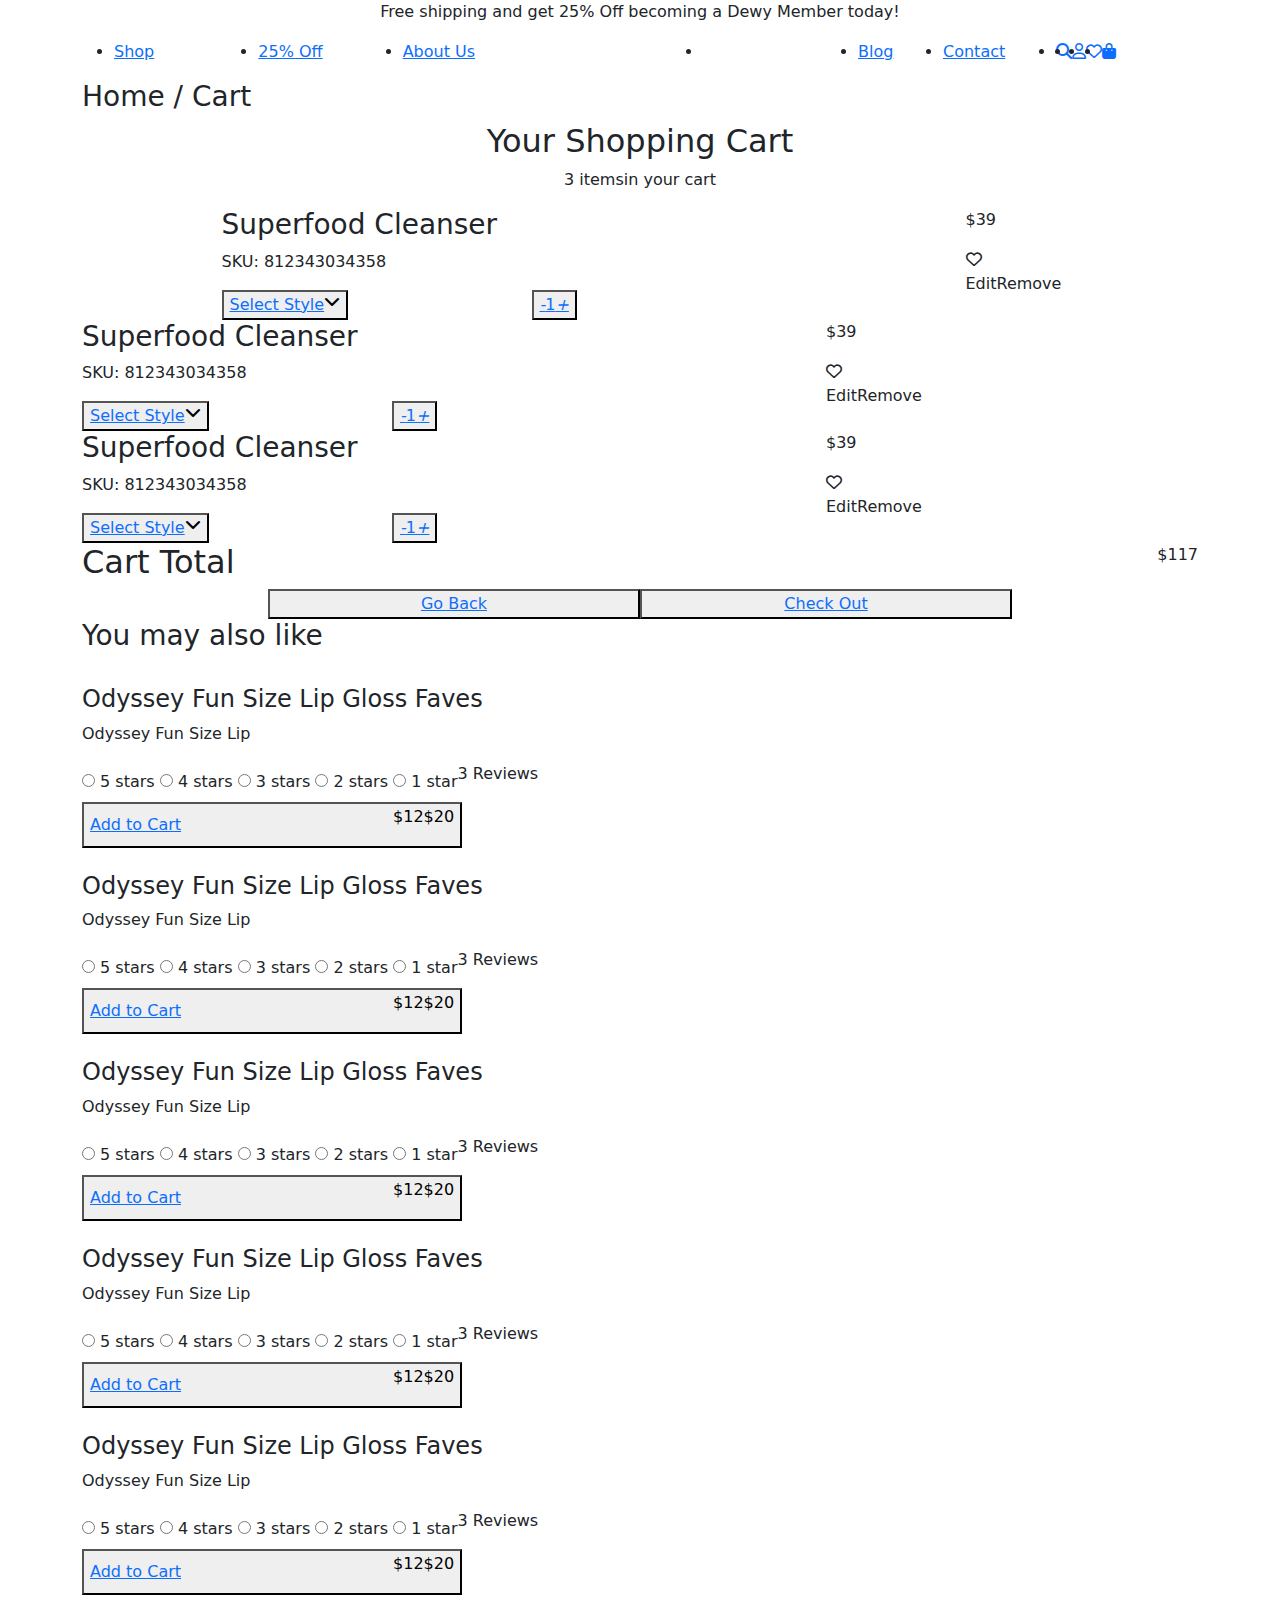
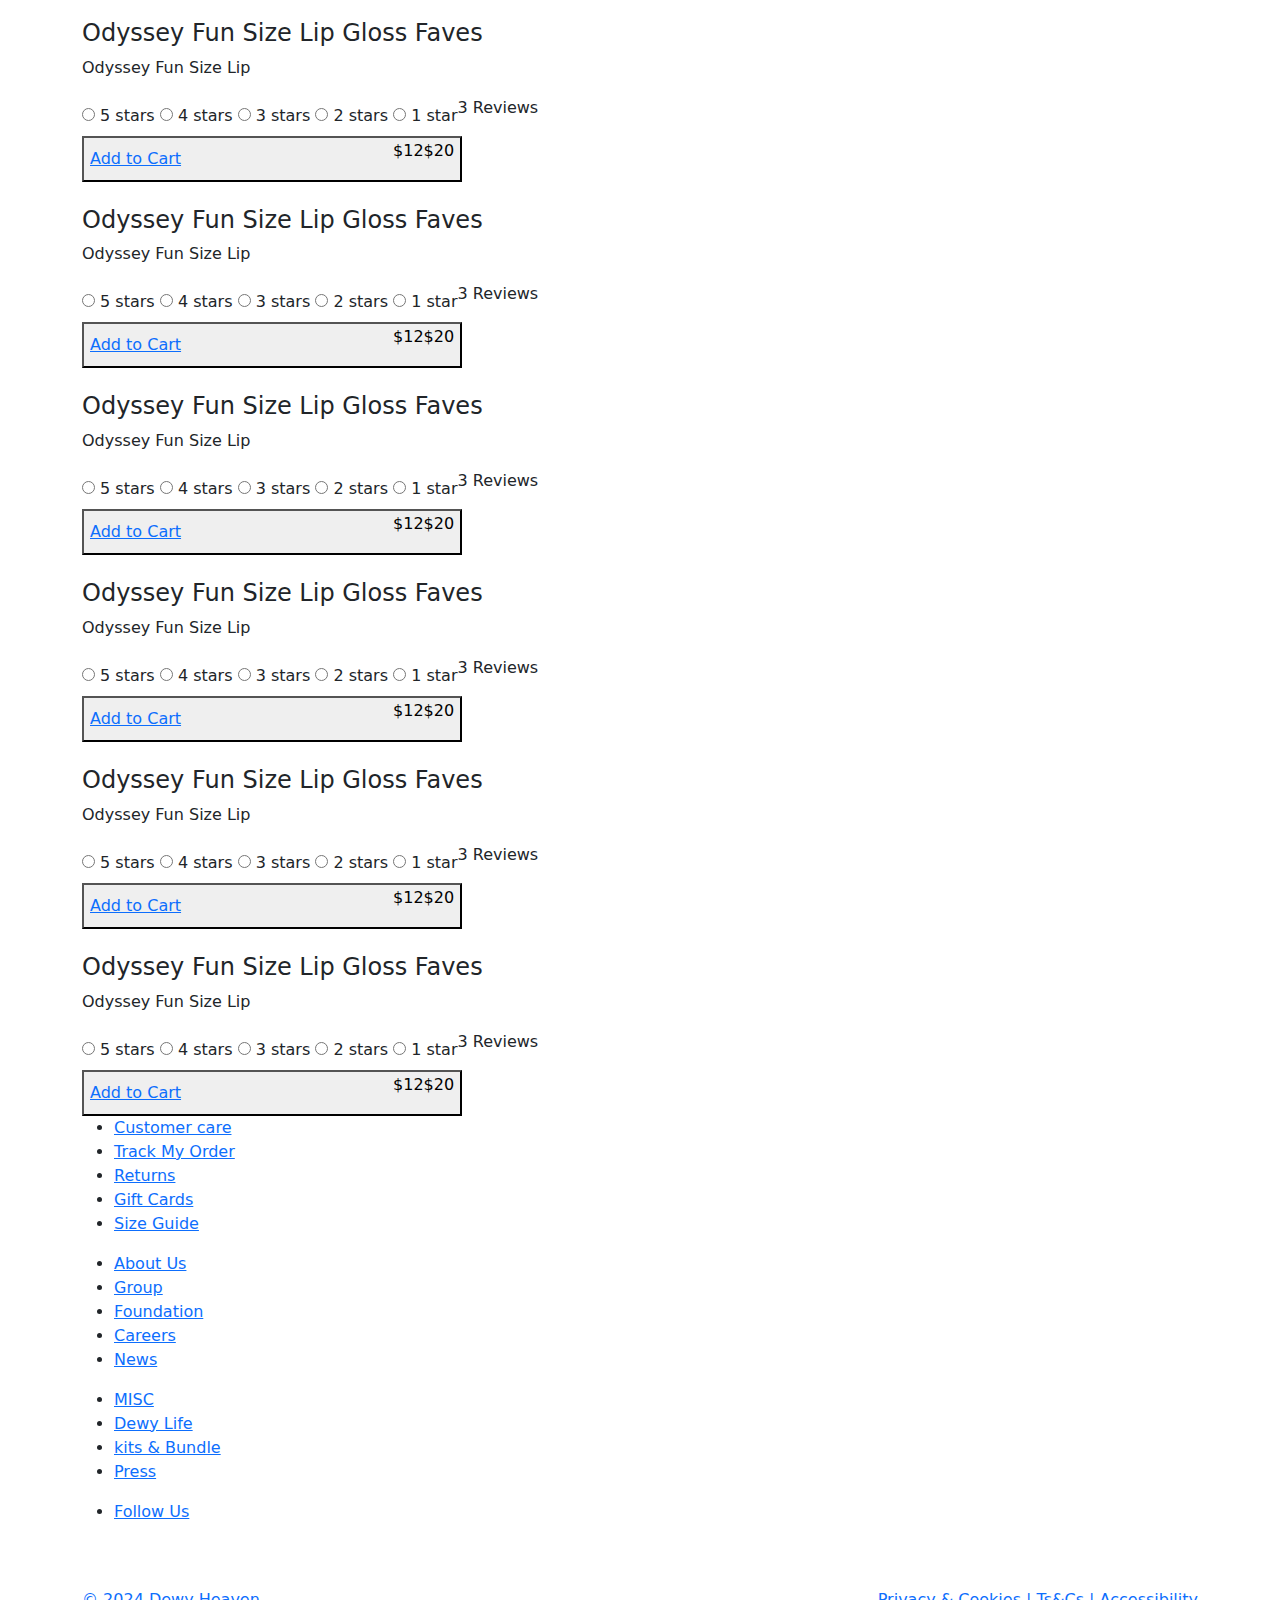
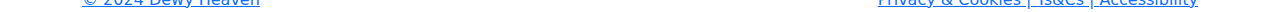
==== cart.html @ bd45c79e "first commit" ====
<!DOCTYPE html>
<html lang="en">
<head>
    <meta charset="UTF-8">
    <meta name="viewport" content="width=device-width, initial-scale=1.0">
    <link href="https://cdn.jsdelivr.net/npm/bootstrap@5.3.3/dist/css/bootstrap.min.css" rel="stylesheet">
    <link rel="stylesheet" href="https://cdnjs.cloudflare.com/ajax/libs/font-awesome/6.6.0/css/all.min.css">
    <link rel="stylesheet" href="./css/swiper-bundle.min.css">
    <link rel="stylesheet" href="./css/common.css">
    <title>Document</title>
</head>
<body>
    <div class="container">
             <!-- Boostrap Thanh nav đầu của Header trên cùng -->
             <section class="nav_top w-100 text-center">
                <p class="d-none d-sm-block d-md-block">Free shipping and get 25% Off becoming a Dewy Member today!</p>
                <p class="d-block d-sm-none d-md-none">Free shipping and get 25% Off today!</p>
            </section>
             <!-- Boostrap Thanh nav đầu của Menu trên cùng -->
             <section class="nav_bottom">
                <div class="nav_bottom-center">
                    <div class="w-100 position-relative center_flex">
                        <div class="list_content d-none d-sm-none d-md-flex align-items-center justify-content-md-around justify-content-between">
                            <div class="ul-left col-md-4 col-xl-5">
                                <ul class="d-flex">
                                    <li class="col-md-3 col-xl-4 "><a href="./cart.html">Shop</a></li>
                                    <li class="col col-xl-4 "><a href="#">25% Off</a></li>
                                    <li class="col col-xl-4 "><a href="./about.html">About Us</a></li>
                                </ul>
                            </div>
                            <div class="ul_center col-md-2 col-xl-3 d-flex justify-content-center">
                                <ul>
                                    <li class="col-md-4 col-xl-4 "><a href="./index.html"><img src="./image/dewyheavenlogo 1 (1).png" alt=""></a></li>
                                </ul>
                               
                            </div>
                            <div class="ul_right col-4">
                                <ul class="d-flex">
                                    <li class="col-md-2 col-xl-3 "><a href="#">Blog</a></li>
                                    <li class="col-md-4 col-xl-4 "><a href="#">Contact</a></li>
                                    <li class="" ><a href="#"><i class="fa-solid fa-magnifying-glass"></i></a></li>
                                    <li class="" ><a href="#"><i class="fa-regular fa-user"></i></a></li>
                                    <li class="" ><a href="#"><i class="fa-regular fa-heart"></i></a></li>
                                    <li class="" ><a href="#"><i class="fa-solid fa-bag-shopping"></i></a></li>
                                </ul>
                            </div>
                        </div>
                        <div class="list_content list_content1 d-flex d-sm-flex d-md-none align-items-center justify-content-between">
                            <div class="ul_left col-md-4 col-xl-5">
                                <ul class="d-flex">
                                    <li class="" ><a href="#"><img src="./image/cart/Frame.png" alt=""></a></li>
                                    <li class="d-none d-sm-block" ><a href="#"><img src="./image/cart/image 27.png" alt=""></a></li>
                                </ul>
                            </div>
                            <div class="ul_center col-md-4 col-xl-3 d-flex justify-content-center">
                                <ul>
                                    <li class="col-md-4 col-xl-4 "><a href="#"><img src="./image/dewyheavenlogo 1 (1).png" alt=""></a></li>
                                </ul>
                               
                            </div>
                            <div class="ul_right col-md-4 col-xl-4">
                                <ul class="d-flex justify-content-end">
                             
                                    <li class="" ><a href="#"><img src="./image/cart/image 28.png" alt=""></i></a></li>
                                    <li class="" ><a href="#"><img src="./image/cart/image 29.png" alt=""></a></li>
                                </ul>
                            </div>
                        </div>
                            <!--List Menu-->
                        </div>
                    </div>
            </section>
            <!--Text-->
            <section class="text_cart">
                <div class="center_flex">
                      <h3>Home / Cart</h3>
                </div>
              
            </section>
            <!--Shopping Cart-->
            <section class="shopping_cart w-100 position-relative">
                <div class="center_flex">
                    <div class="text-center">
                        <h2>Your Shopping Cart</h2>
                        <div class="items d-flex justify-content-center">
                            <p>3 items</p><span>in your cart</span>
                        </div>
                    </div>
                </div>
                <div class="list_card w-100 position-relative">
                    <div class="center_flex h-auto">
                        <div class="list_item d-block position-relative">
                            <div class="item">
                                <div class="item_flex d-flex col justify-content-center">
                                    <div class="item_image ">
                                        <img src="./image/cart/image.png" alt="">
                                    </div>
                                    <div class="item_text col-sm-6 col-md-8 col-xl-8 ">
                                        <div class="text_h3">
                                        <h3>Superfood Cleanser</h3>
                                        <p>SKU: 812343034358</p>
                                        </div>
                                        <div class="button_left d-flex align-items-center">
                                            <div class="button_select col-xl-5">
                                                <button class="d-flex justify-content-between">
                                                    <a href="#">Select Style</a>
                                                    <i class="fa-solid fa-chevron-down"></i>
                                                </button>
                                                
                                           </div>
                                           <div class="button_count">
                                                <button >
                                                    <a href="#" class="d-flex position-relative">
                                                        <i id="left1">-</i>
                                                            1   
                                                        <i id="right1">+</i>
                                                    </a>
                                                </button>
                                           </div>
                                        </div>
                                       
                                    </div>
                                    <div class="item_button d-none d-sm-block d-md-block col-xl-1 position-relative">
                                        <div class="price_money">
                                            <p>$39</p>
                                        </div>
                                        <div class="heart_right">
                                            <i class="fa-regular fa-heart"></i>
                                        </div>
                                        <div class="text_bottom d-none d-sm-flex d-md-flex w-100">
                                            <p>Edit</p>
                                            <p>Remove</p>
                                        </div>
                                    </div>
                                </div>
                                <div class="item_button1 d-flex col-sm-10 col-xl-1 d-sm-none d-md-none position-relative justify-content-between">
                                    <ul class="d-flex">
                                        <li><a href="#">Add to Wishlist</a></li>
                                        <li><a href="#">Edit</a></li>
                                        <li><a href="#">Remove</a></li>
                                    </ul>
                                    <p>$39</p>
                                </div>
                            </div>
                            <div class="item">
                                <div class="item_flex d-flex">
                                    <div class="item_image ">
                                        <img src="./image/cart/image.png" alt="">
                                    </div>
                                    <div class="item_text col-md-7  col-xl-8">
                                        <div class="text_h3">
                                        <h3>Superfood Cleanser</h3>
                                        <p>SKU: 812343034358</p>
                                        </div>
                                        <div class="button_left d-flex align-items-center">
                                            <div class="button_select col-xl-5">
                                                <button class="d-flex justify-content-between">
                                                    <a href="#">Select Style</a>
                                                    <i class="fa-solid fa-chevron-down"></i>
                                                </button>
                                                
                                           </div>
                                           <div class="button_count">
                                                <button >
                                                    <a href="#" class="d-flex position-relative">
                                                        <i id="left1">-</i>
                                                            1   
                                                        <i id="right1">+</i>
                                                    </a>
                                                </button>
                                           </div>
                                        </div>
                                       
                                    </div>
                                    <div class="item_button d-none d-sm-block d-md-block col-xl-1 position-relative">
                                        <div class="price_money">
                                            <p>$39</p>
                                        </div>
                                        <div class="heart_right">
                                            <i class="fa-regular fa-heart"></i>
                                        </div>
                                        <div class="text_bottom d-none d-sm-flex d-md-flex w-100">
                                            <p>Edit</p>
                                            <p>Remove</p>
                                        </div>
                                    </div>
                                    
                                </div>
                                <div class="item_button1 d-flex d-sm-none d-md-none col-sm-10 col-xl-1 position-relative justify-content-between">
                                    <ul class="d-flex">
                                        <li><a href="#">Add to Wishlist</a></li>
                                        <li><a href="#">Edit</a></li>
                                        <li><a href="#">Remove</a></li>
                                    </ul>
                                    <p>$39</p>
                                </div>
                            </div>
                            <div class="item">
                                <div class="item_flex d-flex">
                                    <div class="item_image ">
                                        <img src="./image/cart/image.png" alt="">
                                    </div>
                                    <div class="item_text col-md-7  col-xl-8">
                                        <div class="text_h3">
                                        <h3>Superfood Cleanser</h3>
                                        <p>SKU: 812343034358</p>
                                        </div>
                                        <div class="button_left d-flex align-items-center">
                                            <div class="button_select col-xl-5">
                                                <button class="d-flex justify-content-between">
                                                    <a href="#">Select Style</a>
                                                    <i class="fa-solid fa-chevron-down"></i>
                                                </button>
                                                
                                           </div>
                                           <div class="button_count">
                                                <button >
                                                    <a href="#" class="d-flex position-relative">
                                                        <i id="left1">-</i>
                                                            1   
                                                        <i id="right1">+</i>
                                                    </a>
                                                </button>
                                           </div>
                                        </div>
                                       
                                    </div>
                                    <div class="item_button d-none d-sm-block d-md-block col-xl-1 position-relative">
                                        <div class="price_money">
                                            <p>$39</p>
                                        </div>
                                        <div class="heart_right">
                                            <i class="fa-regular fa-heart"></i>
                                        </div>
                                        <div class="text_bottom d-none d-sm-flex d-md-flex w-100">
                                            <p>Edit</p>
                                            <p>Remove</p>
                                        </div>
                                    </div>
                                </div>
                                <div class="item_button1 d-flex d-sm-none d-md-none col-sm-10 col-xl-1 position-relative justify-content-between">
                                    <ul class="d-flex">
                                        <li><a href="#">Add to Wishlist</a></li>
                                        <li><a href="#">Edit</a></li>
                                        <li><a href="#">Remove</a></li>
                                    </ul>
                                    <p>$39</p>
                                </div>
                            </div>
                            <div class="cart_total">
                                <div class="text_total d-flex justify-content-between">
                                    <h2>Cart Total</h2>
                                    <p>$117</p>
                                </div>
                                <div class="button_flex d-flex justify-content-center align-items-center">
                                    <button class="button_left1 col-5 col-sm-4 col-md-4">
                                        <a href="#">Go Back</a>
                                    </button>
                                    <button class="button_left2 col-5 col-sm-4 col-md-4">
                                        <a href="#">Check Out</a>
                                    </button>
                                </div>
                            </div>
                        </div>
                    </div>
                </div>
            </section>
            <!--Cart Slider-->
            <section class="cart_slider d-none d-md-block d-xl-flex w-100 position-relative">
                <div class="center_flex">
                    <h3>You may also like</h3>
                    <div class="row">
                        <div class="swiper Cardimagee">
                                <div class="swiper-wrapper">
                                    <div class="swiper-slide">
                                        <div class="item position-relative col-xl-12">
                                                <img src="./image/cart/Mask group.png" alt="">
                                                <div class="text_slider">
                                                    <h4 >Odyssey Fun Size Lip Gloss Faves</h4>
                                                    <p>Odyssey Fun Size Lip</p>
                                                </div>        
                                                <div class="start d-flex align-items-center">
                                                    <div class="rate">
                                                        <input type="radio" id="star5" name="rate" value="5" />
                                                        <label for="star5" title="text">5 stars</label>
                                                        <input type="radio" id="star4" name="rate" value="4" />
                                                        <label for="star4" title="text">4 stars</label>
                                                        <input type="radio" id="star3" name="rate" value="3" />
                                                        <label for="star3" title="text">3 stars</label>
                                                        <input type="radio" id="star2" name="rate" value="2" />
                                                        <label for="star2" title="text">2 stars</label>
                                                        <input type="radio" id="star1" name="rate" value="1" />
                                                        <label for="star1" title="text">1 star</label>
                                                      </div>
                                                    <div class="text_review">
                                                            <p>3 Reviews</p>
                                                    </div>
                                                </div>
                                                <div class="button_add ">
                                                    <button class="d-flex justify-content-md-between col-xl-10 align-items-center">
                                                        <a href="#">Add to Cart</a>
                                                        <div class="text_price d-flex ">
                                                            <p>$12</p>
                                                            <p id="pd">$20</p>
                                                        </div>
                                                    </button>
                                                </div>
                                        </div>
                                    </div>
                                    <div class="swiper-slide">
                                        <div class="item position-relative col-xl-12">
                                                <img src="./image/cart/Mask group.png" alt="">
                                                <div class="text_slider">
                                                    <h4 >Odyssey Fun Size Lip Gloss Faves</h4>
                                                    <p>Odyssey Fun Size Lip</p>
                                                </div>        
                                                <div class="start d-flex align-items-center">
                                                    <div class="rate">
                                                        <input type="radio" id="star5" name="rate" value="5" />
                                                        <label for="star5" title="text">5 stars</label>
                                                        <input type="radio" id="star4" name="rate" value="4" />
                                                        <label for="star4" title="text">4 stars</label>
                                                        <input type="radio" id="star3" name="rate" value="3" />
                                                        <label for="star3" title="text">3 stars</label>
                                                        <input type="radio" id="star2" name="rate" value="2" />
                                                        <label for="star2" title="text">2 stars</label>
                                                        <input type="radio" id="star1" name="rate" value="1" />
                                                        <label for="star1" title="text">1 star</label>
                                                      </div>
                                                    <div class="text_review">
                                                            <p>3 Reviews</p>
                                                    </div>
                                                </div>
                                                <div class="button_add ">
                                                    <button class="d-flex justify-content-md-between col-xl-10 align-items-center">
                                                        <a href="#">Add to Cart</a>
                                                        <div class="text_price d-flex ">
                                                            <p>$12</p>
                                                            <p id="pd">$20</p>
                                                        </div>
                                                    </button>
                                                </div>
                                        </div>
                                    </div>
                                    <div class="swiper-slide">
                                        <div class="item position-relative col-xl-12">
                                                <img src="./image/cart/Mask group.png" alt="">
                                                <div class="text_slider">
                                                    <h4 >Odyssey Fun Size Lip Gloss Faves</h4>
                                                    <p>Odyssey Fun Size Lip</p>
                                                </div>        
                                                <div class="start d-flex align-items-center">
                                                    <div class="rate">
                                                        <input type="radio" id="star5" name="rate" value="5" />
                                                        <label for="star5" title="text">5 stars</label>
                                                        <input type="radio" id="star4" name="rate" value="4" />
                                                        <label for="star4" title="text">4 stars</label>
                                                        <input type="radio" id="star3" name="rate" value="3" />
                                                        <label for="star3" title="text">3 stars</label>
                                                        <input type="radio" id="star2" name="rate" value="2" />
                                                        <label for="star2" title="text">2 stars</label>
                                                        <input type="radio" id="star1" name="rate" value="1" />
                                                        <label for="star1" title="text">1 star</label>
                                                      </div>
                                                    <div class="text_review">
                                                            <p>3 Reviews</p>
                                                    </div>
                                                </div>
                                                <div class="button_add ">
                                                    <button class="d-flex justify-content-md-between col-xl-10 align-items-center">
                                                        <a href="#">Add to Cart</a>
                                                        <div class="text_price d-flex ">
                                                            <p>$12</p>
                                                            <p id="pd">$20</p>
                                                        </div>
                                                    </button>
                                                </div>
                                        </div>
                                    </div>
                                    <div class="swiper-slide">
                                        <div class="item position-relative col-xl-12">
                                                <img src="./image/cart/Mask group.png" alt="">
                                                <div class="text_slider">
                                                    <h4 >Odyssey Fun Size Lip Gloss Faves</h4>
                                                    <p>Odyssey Fun Size Lip</p>
                                                </div>        
                                                <div class="start d-flex align-items-center">
                                                    <div class="rate">
                                                        <input type="radio" id="star5" name="rate" value="5" />
                                                        <label for="star5" title="text">5 stars</label>
                                                        <input type="radio" id="star4" name="rate" value="4" />
                                                        <label for="star4" title="text">4 stars</label>
                                                        <input type="radio" id="star3" name="rate" value="3" />
                                                        <label for="star3" title="text">3 stars</label>
                                                        <input type="radio" id="star2" name="rate" value="2" />
                                                        <label for="star2" title="text">2 stars</label>
                                                        <input type="radio" id="star1" name="rate" value="1" />
                                                        <label for="star1" title="text">1 star</label>
                                                      </div>
                                                    <div class="text_review">
                                                            <p>3 Reviews</p>
                                                    </div>
                                                </div>
                                                <div class="button_add ">
                                                    <button class="d-flex justify-content-md-between col-xl-10 align-items-center">
                                                        <a href="#">Add to Cart</a>
                                                        <div class="text_price d-flex ">
                                                            <p>$12</p>
                                                            <p id="pd">$20</p>
                                                        </div>
                                                    </button>
                                                </div>
                                        </div>
                                    </div>
                                    <div class="swiper-slide">
                                        <div class="item position-relative col-xl-12">
                                                <img src="./image/cart/Mask group.png" alt="">
                                                <div class="text_slider">
                                                    <h4 >Odyssey Fun Size Lip Gloss Faves</h4>
                                                    <p>Odyssey Fun Size Lip</p>
                                                </div>        
                                                <div class="start d-flex align-items-center">
                                                    <div class="rate">
                                                        <input type="radio" id="star5" name="rate" value="5" />
                                                        <label for="star5" title="text">5 stars</label>
                                                        <input type="radio" id="star4" name="rate" value="4" />
                                                        <label for="star4" title="text">4 stars</label>
                                                        <input type="radio" id="star3" name="rate" value="3" />
                                                        <label for="star3" title="text">3 stars</label>
                                                        <input type="radio" id="star2" name="rate" value="2" />
                                                        <label for="star2" title="text">2 stars</label>
                                                        <input type="radio" id="star1" name="rate" value="1" />
                                                        <label for="star1" title="text">1 star</label>
                                                      </div>
                                                    <div class="text_review">
                                                            <p>3 Reviews</p>
                                                    </div>
                                                </div>
                                                <div class="button_add ">
                                                    <button class="d-flex justify-content-md-between col-xl-10 align-items-center">
                                                        <a href="#">Add to Cart</a>
                                                        <div class="text_price d-flex ">
                                                            <p>$12</p>
                                                            <p id="pd">$20</p>
                                                        </div>
                                                    </button>
                                                </div>
                                        </div>
                                    </div>
                                    <div class="swiper-slide">
                                        <div class="item position-relative col-xl-12">
                                                <img src="./image/cart/Mask group.png" alt="">
                                                <div class="text_slider">
                                                    <h4 >Odyssey Fun Size Lip Gloss Faves</h4>
                                                    <p>Odyssey Fun Size Lip</p>
                                                </div>        
                                                <div class="start d-flex align-items-center">
                                                    <div class="rate">
                                                        <input type="radio" id="star5" name="rate" value="5" />
                                                        <label for="star5" title="text">5 stars</label>
                                                        <input type="radio" id="star4" name="rate" value="4" />
                                                        <label for="star4" title="text">4 stars</label>
                                                        <input type="radio" id="star3" name="rate" value="3" />
                                                        <label for="star3" title="text">3 stars</label>
                                                        <input type="radio" id="star2" name="rate" value="2" />
                                                        <label for="star2" title="text">2 stars</label>
                                                        <input type="radio" id="star1" name="rate" value="1" />
                                                        <label for="star1" title="text">1 star</label>
                                                      </div>
                                                    <div class="text_review">
                                                            <p>3 Reviews</p>
                                                    </div>
                                                </div>
                                                <div class="button_add ">
                                                    <button class="d-flex justify-content-md-between col-xl-10 align-items-center">
                                                        <a href="#">Add to Cart</a>
                                                        <div class="text_price d-flex ">
                                                            <p>$12</p>
                                                            <p id="pd">$20</p>
                                                        </div>
                                                    </button>
                                                </div>
                                        </div>
                                    </div>
                                    <div class="swiper-slide">
                                        <div class="item position-relative col-xl-12">
                                                <img src="./image/cart/Mask group.png" alt="">
                                                <div class="text_slider">
                                                    <h4 >Odyssey Fun Size Lip Gloss Faves</h4>
                                                    <p>Odyssey Fun Size Lip</p>
                                                </div>        
                                                <div class="start d-flex align-items-center">
                                                    <div class="rate">
                                                        <input type="radio" id="star5" name="rate" value="5" />
                                                        <label for="star5" title="text">5 stars</label>
                                                        <input type="radio" id="star4" name="rate" value="4" />
                                                        <label for="star4" title="text">4 stars</label>
                                                        <input type="radio" id="star3" name="rate" value="3" />
                                                        <label for="star3" title="text">3 stars</label>
                                                        <input type="radio" id="star2" name="rate" value="2" />
                                                        <label for="star2" title="text">2 stars</label>
                                                        <input type="radio" id="star1" name="rate" value="1" />
                                                        <label for="star1" title="text">1 star</label>
                                                      </div>
                                                    <div class="text_review">
                                                            <p>3 Reviews</p>
                                                    </div>
                                                </div>
                                                <div class="button_add ">
                                                    <button class="d-flex justify-content-md-between col-xl-10 align-items-center">
                                                        <a href="#">Add to Cart</a>
                                                        <div class="text_price d-flex ">
                                                            <p>$12</p>
                                                            <p id="pd">$20</p>
                                                        </div>
                                                    </button>
                                                </div>
                                        </div>
                                    </div>
                                    <div class="swiper-slide">
                                        <div class="item position-relative col-xl-12">
                                                <img src="./image/cart/Mask group.png" alt="">
                                                <div class="text_slider">
                                                    <h4 >Odyssey Fun Size Lip Gloss Faves</h4>
                                                    <p>Odyssey Fun Size Lip</p>
                                                </div>        
                                                <div class="start d-flex align-items-center">
                                                    <div class="rate">
                                                        <input type="radio" id="star5" name="rate" value="5" />
                                                        <label for="star5" title="text">5 stars</label>
                                                        <input type="radio" id="star4" name="rate" value="4" />
                                                        <label for="star4" title="text">4 stars</label>
                                                        <input type="radio" id="star3" name="rate" value="3" />
                                                        <label for="star3" title="text">3 stars</label>
                                                        <input type="radio" id="star2" name="rate" value="2" />
                                                        <label for="star2" title="text">2 stars</label>
                                                        <input type="radio" id="star1" name="rate" value="1" />
                                                        <label for="star1" title="text">1 star</label>
                                                      </div>
                                                    <div class="text_review">
                                                            <p>3 Reviews</p>
                                                    </div>
                                                </div>
                                                <div class="button_add ">
                                                    <button class="d-flex justify-content-md-between col-xl-10 align-items-center">
                                                        <a href="#">Add to Cart</a>
                                                        <div class="text_price d-flex ">
                                                            <p>$12</p>
                                                            <p id="pd">$20</p>
                                                        </div>
                                                    </button>
                                                </div>
                                        </div>
                                    </div>
                                    <div class="swiper-slide">
                                        <div class="item position-relative col-xl-12">
                                                <img src="./image/cart/Mask group.png" alt="">
                                                <div class="text_slider">
                                                    <h4 >Odyssey Fun Size Lip Gloss Faves</h4>
                                                    <p>Odyssey Fun Size Lip</p>
                                                </div>        
                                                <div class="start d-flex align-items-center">
                                                    <div class="rate">
                                                        <input type="radio" id="star5" name="rate" value="5" />
                                                        <label for="star5" title="text">5 stars</label>
                                                        <input type="radio" id="star4" name="rate" value="4" />
                                                        <label for="star4" title="text">4 stars</label>
                                                        <input type="radio" id="star3" name="rate" value="3" />
                                                        <label for="star3" title="text">3 stars</label>
                                                        <input type="radio" id="star2" name="rate" value="2" />
                                                        <label for="star2" title="text">2 stars</label>
                                                        <input type="radio" id="star1" name="rate" value="1" />
                                                        <label for="star1" title="text">1 star</label>
                                                      </div>
                                                    <div class="text_review">
                                                            <p>3 Reviews</p>
                                                    </div>
                                                </div>
                                                <div class="button_add ">
                                                    <button class="d-flex justify-content-md-between col-xl-10 align-items-center">
                                                        <a href="#">Add to Cart</a>
                                                        <div class="text_price d-flex ">
                                                            <p>$12</p>
                                                            <p id="pd">$20</p>
                                                        </div>
                                                    </button>
                                                </div>
                                        </div>
                                    </div>
                                    <div class="swiper-slide">
                                        <div class="item position-relative col-xl-12">
                                                <img src="./image/cart/Mask group.png" alt="">
                                                <div class="text_slider">
                                                    <h4 >Odyssey Fun Size Lip Gloss Faves</h4>
                                                    <p>Odyssey Fun Size Lip</p>
                                                </div>        
                                                <div class="start d-flex align-items-center">
                                                    <div class="rate">
                                                        <input type="radio" id="star5" name="rate" value="5" />
                                                        <label for="star5" title="text">5 stars</label>
                                                        <input type="radio" id="star4" name="rate" value="4" />
                                                        <label for="star4" title="text">4 stars</label>
                                                        <input type="radio" id="star3" name="rate" value="3" />
                                                        <label for="star3" title="text">3 stars</label>
                                                        <input type="radio" id="star2" name="rate" value="2" />
                                                        <label for="star2" title="text">2 stars</label>
                                                        <input type="radio" id="star1" name="rate" value="1" />
                                                        <label for="star1" title="text">1 star</label>
                                                      </div>
                                                    <div class="text_review">
                                                            <p>3 Reviews</p>
                                                    </div>
                                                </div>
                                                <div class="button_add ">
                                                    <button class="d-flex justify-content-md-between col-xl-10 align-items-center">
                                                        <a href="#">Add to Cart</a>
                                                        <div class="text_price d-flex ">
                                                            <p>$12</p>
                                                            <p id="pd">$20</p>
                                                        </div>
                                                    </button>
                                                </div>
                                        </div>
                                    </div>
                                    <div class="swiper-slide">
                                        <div class="item position-relative col-xl-12">
                                                <img src="./image/cart/Mask group.png" alt="">
                                                <div class="text_slider">
                                                    <h4 >Odyssey Fun Size Lip Gloss Faves</h4>
                                                    <p>Odyssey Fun Size Lip</p>
                                                </div>        
                                                <div class="start d-flex align-items-center">
                                                    <div class="rate">
                                                        <input type="radio" id="star5" name="rate" value="5" />
                                                        <label for="star5" title="text">5 stars</label>
                                                        <input type="radio" id="star4" name="rate" value="4" />
                                                        <label for="star4" title="text">4 stars</label>
                                                        <input type="radio" id="star3" name="rate" value="3" />
                                                        <label for="star3" title="text">3 stars</label>
                                                        <input type="radio" id="star2" name="rate" value="2" />
                                                        <label for="star2" title="text">2 stars</label>
                                                        <input type="radio" id="star1" name="rate" value="1" />
                                                        <label for="star1" title="text">1 star</label>
                                                      </div>
                                                    <div class="text_review">
                                                            <p>3 Reviews</p>
                                                    </div>
                                                </div>
                                                <div class="button_add ">
                                                    <button class="d-flex justify-content-md-between col-xl-10 align-items-center">
                                                        <a href="#">Add to Cart</a>
                                                        <div class="text_price d-flex ">
                                                            <p>$12</p>
                                                            <p id="pd">$20</p>
                                                        </div>
                                                    </button>
                                                </div>
                                        </div>
                                    </div>
                                </div>
                                
                                <div class="swiper-button-next"></div>
                                <div class="swiper-button-prev"></div>
                        </div>
                    </div>
                </div>
            </section>
            <section class="cart_slider1 d-md-none d-xl-none w-100 position-relative">
                <div class="center_flex">
                    <h3>You may also like</h3>
                    <div class="row">
                            <div class="col">
                                <div class="item position-relative col-xl-12">
                                <img src="./image/cart/Mask group.png" alt="">
                                <div class="text_slider">
                                    <h4 >Odyssey Fun Size Lip Gloss Faves</h4>
                                    <p>Odyssey Fun Size Lip</p>
                                </div>        
                                <div class="start d-flex align-items-center">
                                    <div class="rate">
                                        <input type="radio" id="star5" name="rate" value="5" />
                                        <label for="star5" title="text">5 stars</label>
                                        <input type="radio" id="star4" name="rate" value="4" />
                                        <label for="star4" title="text">4 stars</label>
                                        <input type="radio" id="star3" name="rate" value="3" />
                                        <label for="star3" title="text">3 stars</label>
                                        <input type="radio" id="star2" name="rate" value="2" />
                                        <label for="star2" title="text">2 stars</label>
                                        <input type="radio" id="star1" name="rate" value="1" />
                                        <label for="star1" title="text">1 star</label>
                                      </div>
                                    <div class="text_review">
                                            <p>3 Reviews</p>
                                    </div>
                                </div>
                                <div class="button_add ">
                                    <button class="d-flex justify-content-between  col-md-10 col-xl-10 align-items-center">
                                        <a href="#">Add to Cart</a>
                                        <div class="text_price d-flex ">
                                            <p>$12</p>
                                            <p id="pd">$20</p>
                                        </div>
                                    </button>
                                </div>
                                </div>
                             </div>
                             <div class="col">
                                <div class="item position-relative col-xl-12">
                                <img src="./image/cart/Mask group.png" alt="">
                                <div class="text_slider">
                                    <h4 >Odyssey Fun Size Lip Gloss Faves</h4>
                                    <p>Odyssey Fun Size Lip</p>
                                </div>        
                                <div class="start d-flex align-items-center">
                                    <div class="rate">
                                        <input type="radio" id="star5" name="rate" value="5" />
                                        <label for="star5" title="text">5 stars</label>
                                        <input type="radio" id="star4" name="rate" value="4" />
                                        <label for="star4" title="text">4 stars</label>
                                        <input type="radio" id="star3" name="rate" value="3" />
                                        <label for="star3" title="text">3 stars</label>
                                        <input type="radio" id="star2" name="rate" value="2" />
                                        <label for="star2" title="text">2 stars</label>
                                        <input type="radio" id="star1" name="rate" value="1" />
                                        <label for="star1" title="text">1 star</label>
                                      </div>
                                    <div class="text_review">
                                            <p>3 Reviews</p>
                                    </div>
                                </div>
                                <div class="button_add ">
                                    <button class="d-flex justify-content-between  col-md-10 col-xl-10 align-items-center">
                                        <a href="#">Add to Cart</a>
                                        <div class="text_price d-flex ">
                                            <p>$12</p>
                                            <p id="pd">$20</p>
                                        </div>
                                    </button>
                                </div>
                                </div>
                            </div>
                            <div class="w-100">  </div>
                            <div class="col">
                                <div class="item position-relative col-xl-12">
                                <img src="./image/cart/Mask group.png" alt="">
                                <div class="text_slider">
                                    <h4 >Odyssey Fun Size Lip Gloss Faves</h4>
                                    <p>Odyssey Fun Size Lip</p>
                                </div>        
                                <div class="start d-flex align-items-center">
                                    <div class="rate">
                                        <input type="radio" id="star5" name="rate" value="5" />
                                        <label for="star5" title="text">5 stars</label>
                                        <input type="radio" id="star4" name="rate" value="4" />
                                        <label for="star4" title="text">4 stars</label>
                                        <input type="radio" id="star3" name="rate" value="3" />
                                        <label for="star3" title="text">3 stars</label>
                                        <input type="radio" id="star2" name="rate" value="2" />
                                        <label for="star2" title="text">2 stars</label>
                                        <input type="radio" id="star1" name="rate" value="1" />
                                        <label for="star1" title="text">1 star</label>
                                      </div>
                                    <div class="text_review">
                                            <p>3 Reviews</p>
                                    </div>
                                </div>
                                <div class="button_add ">
                                    <button class="d-flex justify-content-between  col-md-10 col-xl-10 align-items-center">
                                        <a href="#">Add to Cart</a>
                                        <div class="text_price d-flex ">
                                            <p>$12</p>
                                            <p id="pd">$20</p>
                                        </div>
                                    </button>
                                </div>
                                </div>
                            </div>
                            <div class="col">
                                <div class="item position-relative col-xl-12">
                                <img src="./image/cart/Mask group.png" alt="">
                                <div class="text_slider">
                                    <h4 >Odyssey Fun Size Lip Gloss Faves</h4>
                                    <p>Odyssey Fun Size Lip</p>
                                </div>        
                                <div class="start d-flex align-items-center">
                                    <div class="rate">
                                        <input type="radio" id="star5" name="rate" value="5" />
                                        <label for="star5" title="text">5 stars</label>
                                        <input type="radio" id="star4" name="rate" value="4" />
                                        <label for="star4" title="text">4 stars</label>
                                        <input type="radio" id="star3" name="rate" value="3" />
                                        <label for="star3" title="text">3 stars</label>
                                        <input type="radio" id="star2" name="rate" value="2" />
                                        <label for="star2" title="text">2 stars</label>
                                        <input type="radio" id="star1" name="rate" value="1" />
                                        <label for="star1" title="text">1 star</label>
                                      </div>
                                    <div class="text_review">
                                            <p>3 Reviews</p>
                                    </div>
                                </div>
                                <div class="button_add ">
                                    <button class="d-flex justify-content-between  col-md-10 col-xl-10 align-items-center">
                                        <a href="#">Add to Cart</a>
                                        <div class="text_price d-flex ">
                                            <p>$12</p>
                                            <p id="pd">$20</p>
                                        </div>
                                    </button>
                                </div>
                                </div>
                            </div>
                          
                    </div>
                </div>
            </section>
            <!--Footer Content-->
            <footer>
                <div class="footer_content w-100 position-relative">
                        <div class="center_flex d-none d-sm-block">
                            <div class="row list_contest justify-content-between">
                                    <div>
                                        <ul class=" ">
                                            <li><a href="#" id="test">Customer care</a></li>
                                            <li><a href="#">Track My Order</a></li>
                                            <li><a href="#">Returns</a></li>
                                            <li><a href="#">Gift Cards</a></li>
                                            <li><a href="#">Size Guide</a></li>
                                        </ul>
                                    </div>
                                    <div >
                                        <ul class=" ">
                                            <li><a href="#" id="test">About Us</a></li>
                                            <li><a href="#">Group</a></li>
                                            <li><a href="#">Foundation</a></li>
                                            <li><a href="#">Careers</a></li>
                                            <li><a href="#">News</a></li>
                                        </ul>
                                    </div>
                                    <div >
                                        <ul class=" ">
                                            <li><a href="#" id="test">MISC</a></li>
                                            <li><a href="#">Dewy Life</a></li>
                                            <li><a href="#">kits & Bundle</a></li>
                                            <li><a href="#">Press</a></li>
                                        </ul >
                                    </div>
                                    <div >
                                        <ul class="">
                                            <li ><a href="#" id="test">Follow Us</a></li>
                                            <div class="row col-10 justify-content-around">
                                                <div class="col-3"><i><img src="./image/cart/image 3.png" alt=""></i></div>
                                                <div class="col-3"><img src="./image/cart/image 2.png" alt=""></div>
                                                <div class="w-100"></div>
                                                <div class="col-3"><img src="./image/cart/image 1.png" alt=""></div>
                                                <div class="col-3"><img src="./image/cart/image 4.png" alt=""></div>
                                              </div>
                                        </ul>
                                    </div>
                            </div>
                        </div>
                        <div class="center_flex d-block d-sm-none">
                            <div class="accordion2">
                                <div class="accordion-content">
                                    <header>
                                        <span class="title">Customer Care</span>
                                        <i class="fa-solid fa-chevron-down"></i>
                                    </header>
                                    <div class="center_flex description">
                                        <ul class=" ">
                                            
                                            <li><a href="#">Track My Order</a></li>
                                            <li><a href="#">Returns & Exchanges</a></li>
                                            <li><a href="#">Gift Cards</a></li>
                                            <li><a href="#">Size Guide</a></li>
                                        </ul>
                                    </div>
                                </div>
                                <div class="accordion-content">
                                    <header>
                                        <span class="title">About Us</span>
                                        <i class="fa-solid fa-chevron-down"></i>
                                    </header>
                                    <div class="center_flex description">
                                        <ul class=" ">
                                         
                                            <li><a href="#">Group</a></li>
                                            <li><a href="#">Foundation</a></li>
                                            <li><a href="#">Careers</a></li>
                                            <li><a href="#">News</a></li>
                                        </ul>
                                    </div>
                                </div>
                                <div class="accordion-content">
                                    <header>
                                        <span class="title">Misc</span>
                                        <i class="fa-solid fa-chevron-down"></i>
                                    </header>
                                   <div class="center_flex description">
                                    <ul class=" ">
                                      
                                        <li><a href="#">Dewy Life</a></li>
                                        <li><a href="#">kits & Bundle</a></li>
                                        <li><a href="#">Press</a></li>
                                    </ul >
                                   </div>
                                </div>
                                <div class="accordion-content">
                                    <header>
                                        <span class="title">Follow Us</span>
                                        <i class="fa-solid fa-chevron-down"></i>
                                    </header>
                                   <div class="center_flex description">
                                    <ul class="">
                                    
                                        <div class="row col-10 justify-content-around">
                                            <div class="col-3"><i><img src="./image/cart/image 3.png" alt=""></i></div>
                                            <div class="col-3"><img src="./image/cart/image 2.png" alt=""></div>
                                            <div class="w-100"></div>
                                            <div class="col-3"><img src="./image/cart/image 1.png" alt=""></div>
                                            <div class="col-3"><img src="./image/cart/image 4.png" alt=""></div>
                                          </div>
                                    </ul>
                                   </div>
                                </div>
                            </div>
                        </div>
                </div>
            </footer>
            <!--Footer End-->
            <section class="footer_end">
                <div class="footer_end-bg center_flex">
                    <div class="text_content d-flex justify-content-between">
                        <div class="text_a">
                            <a href="#">© 2024 Dewy Heaven</a>
                        </div>
                        <div class="text1_a">
                            <a href="#">Privacy & Cookies | </a>  <a href="#">Ts&Cs | </a><a href="#">Accessibility</a>
                        </div>
                    </div>
                </div>
            </section>
    <script src="https://cdnjs.cloudflare.com/ajax/libs/jquery/3.1.0/jquery.min.js"></script>
    <script src="https://cdn.jsdelivr.net/npm/bootstrap@5.3.3/dist/js/bootstrap.bundle.min.js"></script>
    <script src="./Javascript/swiper-bundle.min.js"></script>
    <script src="./Javascript/swiper_carousel.js"></script>
    <script>
        var Cardimage = new Swiper(".Cardimagee", {
    slidesPerView: 5,
    spaceBetween: 10,
    navigation:{
        nextEl: ".swiper-button-next",
        prevEl: ".swiper-button-prev",
    },
    breakpoints: {
        320:{
            slidesPerView:2,
            spaceBetween:10,
        },
      640: {
        slidesPerView: 2,
        spaceBetween: 20,
      },
      768: {
        slidesPerView: 3,
        spaceBetween: 40,
      },
      1024: {
        slidesPerView: 4,
        spaceBetween: 50,
      },
    },
  }); 
    </script>
</body>
</html>
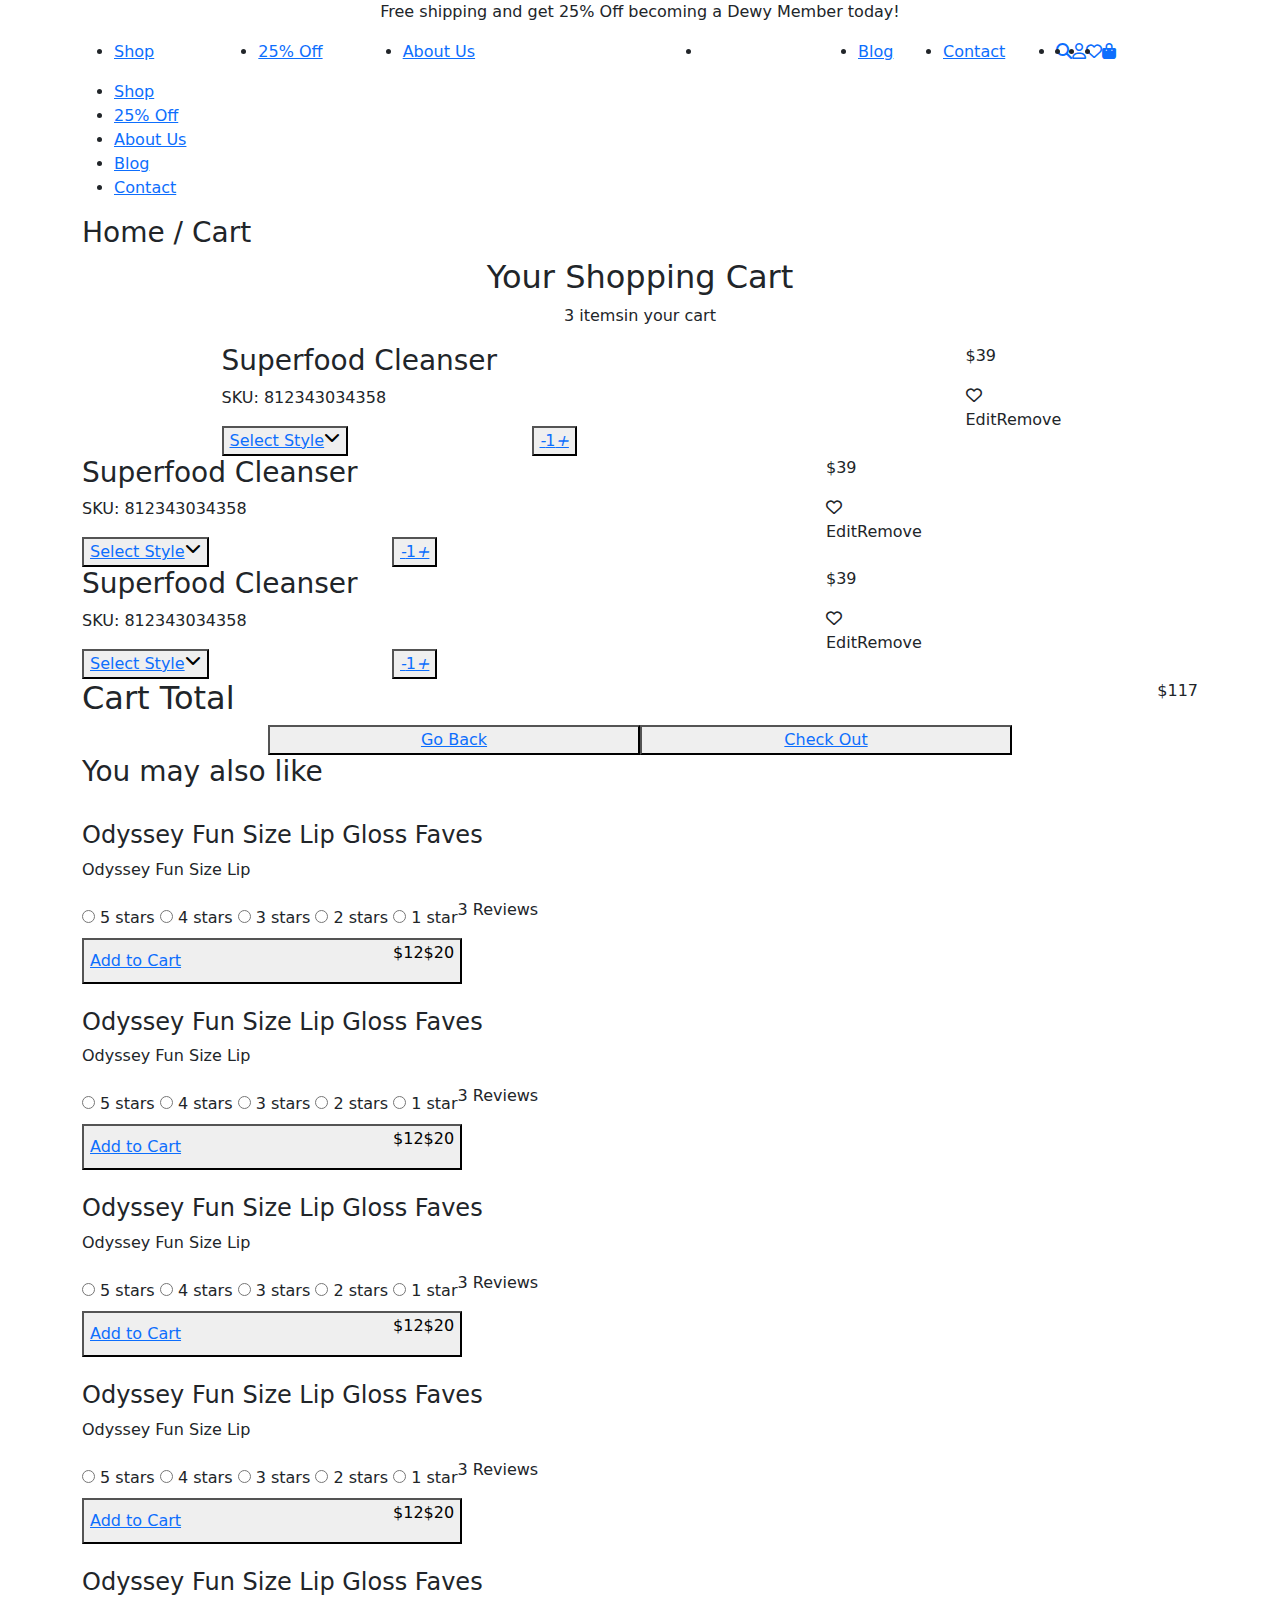
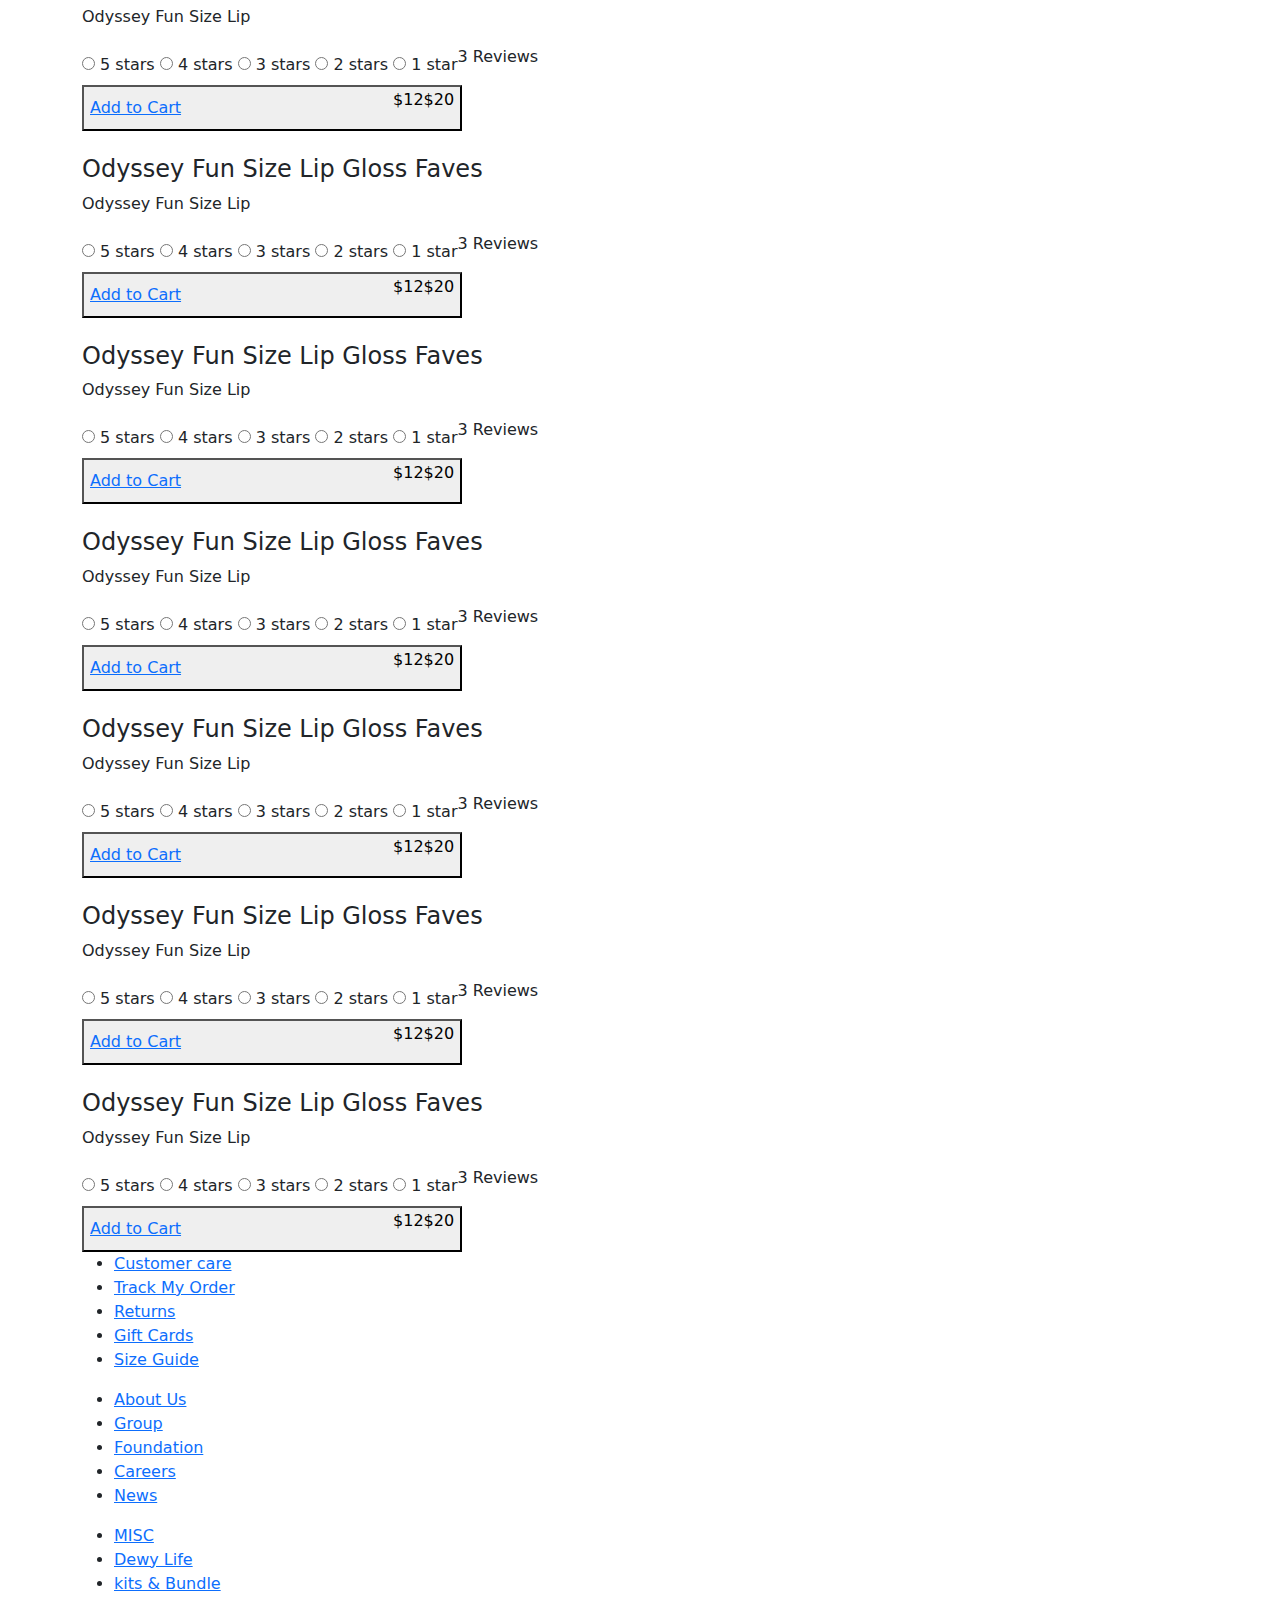
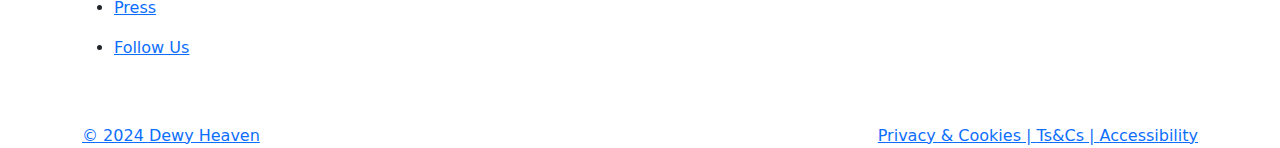
==== commit 587b5e88: "first commit" ====
--- a/cart.html
+++ b/cart.html
@@ -68,6 +68,17 @@
                         </div>
                             <!--List Menu-->
                         </div>
+                        <div class="list_content1 " id="on">
+                            <div class="ul-left2 col-12 col-md-4 col-xl-5">
+                                <ul >
+                                    <li class=""><a href="#">Shop</a></li>
+                                    <li class=""><a href="#">25% Off</a></li>
+                                    <li class=" "><a href="./about.html">About Us</a></li>
+                                    <li class=" "><a href="#">Blog</a></li>
+                                    <li class=""><a href="#">Contact</a></li>
+                                </ul>
+                            </div>
+                    </div>
                     </div>
             </section>
             <!--Text-->
